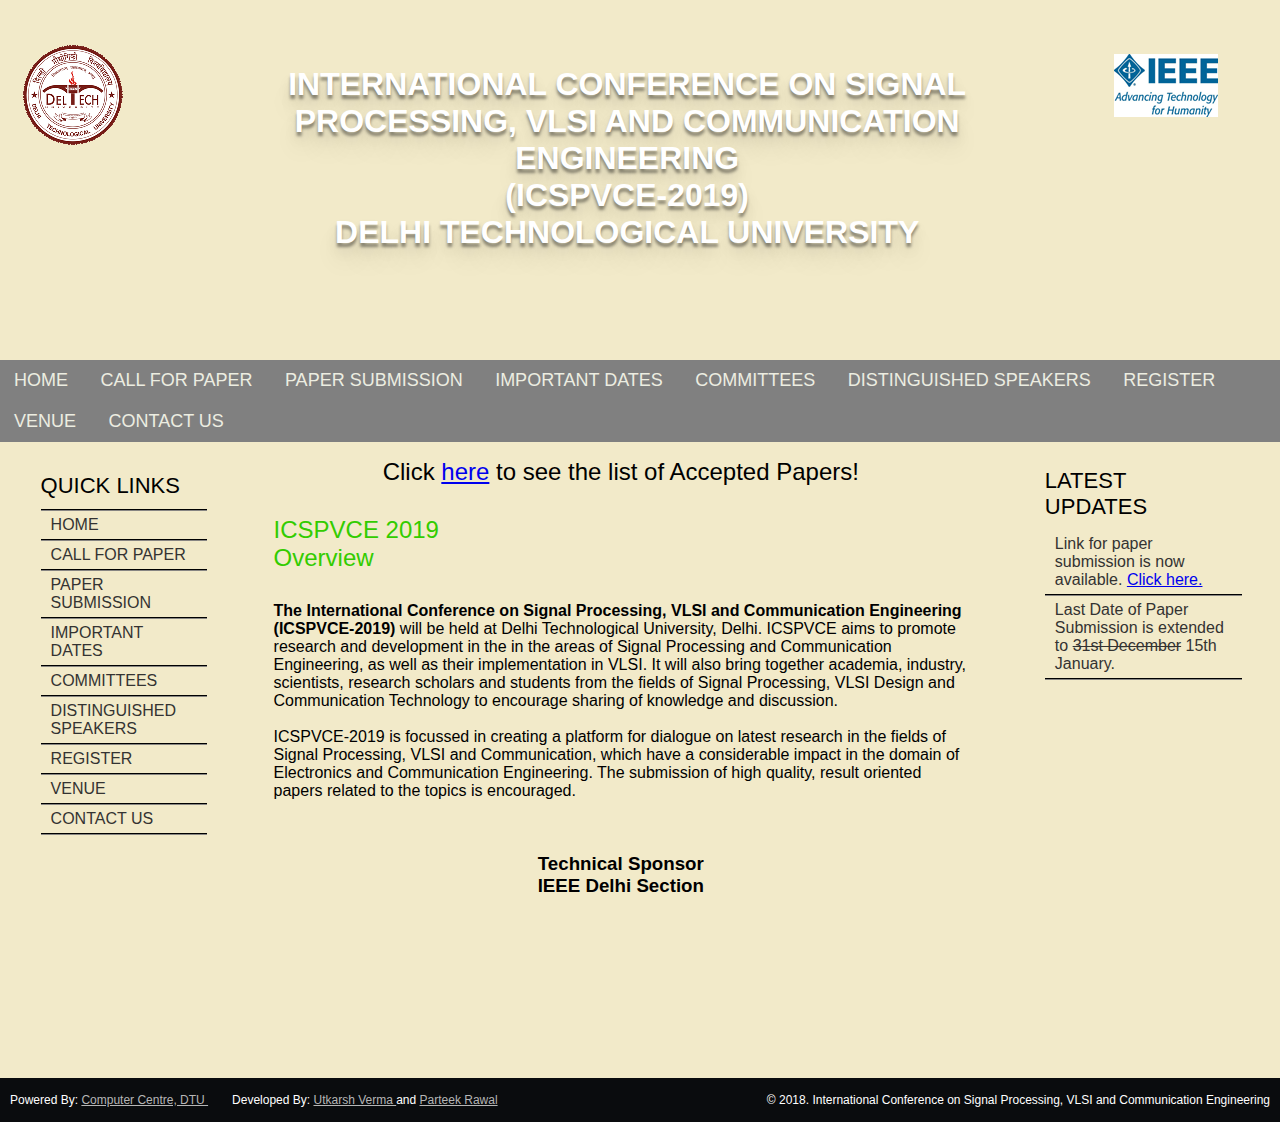
==== index.html @ ea9f1a3c "accepted papers added" ====
<html>
<head>
    <title>ICSPVCE-2019</title>
    <meta name="description" content="This is the official website of ICSPVCE-2019">
    <meta name="keywords" content="ICSPVCE, ICSPVCE-2016, ICSPVCE-2019, ICIP, ICIP 2015, ICIP 2014, Indian International Conference on Information Processing, International Conference on Information Processing">
    <link href="css/style.css" rel="stylesheet" type="text/css">
	    <!-- Latest compiled and minified CSS -->
	<!-- <link rel="stylesheet" href="https://maxcdn.bootstrapcdn.com/bootstrap/3.3.7/css/bootstrap.min.css"> -->

	<!-- jQuery library -->
	<!-- <script src="https://ajax.googleapis.com/ajax/libs/jquery/3.3.1/jquery.min.js"></script>
 -->
	<!-- Latest compiled JavaScript -->
	<!-- <script src="https://maxcdn.bootstrapcdn.com/bootstrap/3.3.7/js/bootstrap.min.js"></script> -->
</head>
<body>
    <ul class="slideshow">
        <li>
        <li>
        <li>
        <li>
        <li>
    </ul>
	 <div class="banner">
		<div class="logodtu">
	    	<img src="images/dtulogoo.png">
	    </div>
	    <div class= "logoieee">
			<img src="images/ieeedelhilogo.png">
		</div>
	    <div class="heading">
	    	
	    	<div id="heading">
	            <h1 align="center">International Conference on Signal Processing, VLSI and Communication Engineering <br> (ICSPVCE-2019)<br>
	<!--
	            <br>
	            <br>
	-->
	            <span align="center">DELHI TECHNOLOGICAL UNIVERSITY</span></h1>
	<!--                <h2 align="center">IEEE CONFERENCE NO. 37817</h2>-->
			</div>
		</div>
	</div>		
	<div class="page-in">
        <div class="navbar">
      	 	<ul>
      	 		<li><a href="index.html">HOME</a></li>
      	 		<li><a href="aor.html">CALL FOR PAPER</a></li>
                <li><a href="apply.html">PAPER SUBMISSION</a></li>
                <li><a href="schedule.html">IMPORTANT DATES</a></li>
                <li><a href="committee.html">COMMITTEES</a></li>
                <li><a href="speakers.html">DISTINGUISHED SPEAKERS</a></li>
                <li><a href="register.html">REGISTER</a></li>
                <li><a href="venue.html">VENUE</a></li> 
                <li><a href="help.html">CONTACT US</a></li>
      	 	</ul>
        </div>    
        <div class= "container">
        	<div class="quicklinks">
        		<ul>
        			<li><h3>QUICK LINKS</h3></li>
		  	 		<li><a href="index.html">HOME</a></li>
		  	 		<li><a href="aor.html">CALL FOR PAPER</a></li>
		            <li><a href="apply.html">PAPER SUBMISSION</a></li>
		            <li><a href="schedule.html">IMPORTANT DATES</a></li>
		            <li><a href="committee.html">COMMITTEES</a></li>
                    <li><a href="speakers.html">DISTINGUISHED SPEAKERS</a></li>
                    <li><a href="register.html">REGISTER</a></li>
		            <li><a href="venue.html">VENUE</a></li>
		            <li><a href="help.html">CONTACT US</a></li>
		  	 	</ul>
        	</div>
        	<div class="content">
                <h1 class="title" align = "center">Click <a href = "https://docs.google.com/spreadsheets/d/e/2PACX-1vSSDSKO7TUELG1rV5wuAUMmNW2_96MQk8MhpVEMhrmZeTjDIJI5IoX4RNXalR3bNGJ75lOyZxAy5V77/pubhtml?gid=0&single=true" target="0">here</a> to see the list of Accepted Papers!</h1>
        		<h1 class="title"><span>ICSPVCE 2019 <br>Overview</span></h1> 
                <p><b>The International Conference on Signal Processing, VLSI and Communication Engineering (ICSPVCE-2019)</b> will be held at Delhi Technological University, Delhi. ICSPVCE aims to
                    promote research and development in the in the areas of Signal Processing and
                    Communication Engineering, as well as their implementation in VLSI. It will also bring
                    together academia, industry, scientists, research scholars and students from the fields of
                    Signal Processing, VLSI Design and Communication Technology to encourage sharing of
                    knowledge and discussion.
                <br><br>    
                    ICSPVCE-2019 is focussed in creating a platform for dialogue on latest research in the fields
                    of Signal Processing, VLSI and Communication, which have a considerable impact in the
                    domain of Electronics and Communication Engineering. The submission of high quality,
                    result oriented papers related to the topics is encouraged.
                </p>
                <p>&nbsp;</p>
                <p><h3 style="text-align: center;">Technical Sponsor <br> IEEE Delhi Section </h3></p>
                <p>&nbsp;</p>
        	</div>
        	<div class="news">
        		<h3 align="left">LATEST UPDATES</h3>
                    <ul >
                        <li>Link for paper submission is now available. <a href="apply.html">Click here.</a></li>
			    <li>Last Date of Paper Submission is extended to <s>31st December</s> 15th January. </li>

                    </ul>

        	</div>
        </div>
        <div class="footer">
        	<div class="credit">Powered By: <a href="http://www.dtu.ac.in/Web/Facilities/ComputerCentre/about/">Computer Centre, DTU </a> &emsp;&emsp;Developed By: <a href="https://github.com/utkarshvermaa">Utkarsh Verma </a> and <a href="https://github.com/prateekrawal"> Parteek Rawal </a></div>
        	<div class="copyright">&copy; 2018. International Conference on Signal Processing, VLSI and Communication Engineering</div>
        </div>
    </div>   <!--  <div class="topmenu">
                <ul>
                    <li style="background: transparent none repeat scroll 0% 50%; -moz-background-clip: initial; -moz-background-origin: initial; -moz-background-inline-policy: initial;"><a href="index.html"><span>HOME</span></a></li>  <!--<li><a href="venue.html"><span>Venue</span></a></li>-->
                   <!--  <li><a href="aor.html"><span>CALL FOR PAPER</span></a></li>
                    <li><a href="apply.html"><span>PAPER SUBMISSION</span></a></li>
                    <li><a href="schedule.html"><span>IMPORTANT DATES</span></a></li> <li><a href="committee.html"><span>COMMITTEES</span></a></li>
                    <li><a href="register.html"><span>REGISTER</span></a></li>
                    <li><a href="venue.html"><span>VENUE</span></a></li>  <!--<li><a href="tpc.html"><span>Technical Program Committee</span></a></li>-->  <!--<li><a href="help.html"><span>Help</span></a></li>-->
              <!--   </ul>
            </div>  -->
                <!-- <div class="content">
                <div class="content-left">
                <h1 class="title">Welcome To <span>ICSPVCE 2019</span></h1>
                <p>&nbsp;&nbsp;&nbsp;&nbsp;&nbsp;<b>The International Conference on Signal Processing, VLSI and Communication Engineering (ICSPVCE-2019)</b> will be held at Delhi Technological University, Delhi. ICSPVCE aims to
                    promote research and development in the in the areas of Signal Processing and
                    Communication Engineering, as well as their implementation in VLSI. It will also bring
                    together academia, industry, scientists, research scholars and students from the fields of
                    Signal Processing, VLSI Design and Communication Technology to encourage sharing of
                    knowledge and discussion.
                <br><br>&nbsp;&nbsp;&nbsp;&nbsp;&nbsp;    
                    ICSPVCE-2019 is focussed in creating a platform for dialogue on latest research in the fields
                    of Signal Processing, VLSI and Communication, which have a considerable impact in the
                    domain of Electronics and Communication Engineering. The submission of high quality,
                    result oriented papers related to the topics is encouraged.
                </p>
                <p>&nbsp;</p>
                <p>&nbsp;</p>
                </div>
                <div class="content-right">
                    <br>
                    <h1 align="center">Latest Updates</h1>
                    <ul style="border-bottom: 1px dotted black; padding-bottom: 2%; padding-left: 2%;">
                        <li>Link for paper submission is now available.<br><a href="apply.html">Click here.</a></li>

                    </ul>
                </div>
                </div>
                <div class="footer">
                    <ul>
                        <li style="border-left: none">
                            <a href="index.html">Home</a>
                        </li>
                        <li>
                            <a href="schedule.html">Important Dates</a>
                        </li>
                        <li>
                            <a href="organize.html">Organizing Entity</a>
                        </li>
                        <li><a href="help.html">Help</a>
                        </li>
                    </ul>
                </div> -->
            </div>
        </div>
    </body>
</html>
---- css/style.css ----
/*body {
	font-family: Arial, sans-serif;
	font-size: 12px;
	color: #545454;
	margin: 0px;
}*/
 
table
{
	margin-top: 5%;
}
table.greyGridTable {
  border: 2px solid #FFFFFF;
  width: 100%;
  text-align: center;
  border-collapse: collapse;
  
}
table.greyGridTable td, table.greyGridTable th {
  font-size: 100%;
  border: 1px solid #FFFFFF;
  padding: 3px 4px;
}
table.greyGridTable tbody td {
 font-size: 13px;
}
table.greyGridTable td:nth-child(even) {
  background: #EBEBEB;
}
table.greyGridTable thead {
  background: #FFFFFF;
  border-bottom: 4px solid #333333;
}
table.greyGridTable thead th {
  font-size: 125%;
  font-weight: bold;
  color: #333333;
  text-align: center;
  border-left: 2px solid #333333;
}
table.greyGridTable thead th:first-child {
  border-left: none;
}

table.greyGridTable tfoot {
  font-size: 14px;
  font-weight: bold;
  color: #333333;
  border-top: 4px solid #333333;
}
table.greyGridTable tfoot td {
  font-size: 14px;
}

body{
	margin:0px;
	background-color: #f2eac9;
	font-family:"Helvetica", Helvetica, sans-serif;
}

.logodtu
{
	display: block;
	position: absolute;
	top :5%;
	left: 1.8%;
}
.logoieee
{
	display: block;
	position: absolute;
	top :6%;
	left: 87%;
}
.page-in .navbar ul
{
  margin: 0;
  width:100%;
  padding: 0;
  overflow: hidden;
  list-style-type: none;
  background-color:#808080;
  
  z-index: 1	
}
.page-in .navbar ul li
{
	float:center;
	display: inline-flex;
	margin:none;
	list-style: none;
	
}
.page-in .navbar ul li a:hover
{
	background-color: #5b5b5b;
	text-decoration: none;
}
.page-in .navbar ul li a
{
	display: block;
	font-size: 18px;
	font-weight: lighter;
	text-align: center;
	padding: 10px 14px;
	margin:0px 0px;
	color: #ecede1;
	font-family: "Helvetica", Helvetica, sans-serif;
	text-decoration: none;
}
.page-in {
	position: absolute;
	left:0%;
	top:40%;
	width: 100%;
}
.container
{
	display:inline-flex;
	width:100%;
	margin-bottom: 10%; 
}
.content
{
	margin-left: 4%;
	margin-right: 4%;
	float: left;
	text-align: left;
	width:60%;
}
.content .title {
	font-family: Arial, sans-serif;
	font-size: 24px;
	font-weight: normal;
	color: #000000;
	margin-bottom: 30px;
}
.title span {
	color: #33cc00;
}
.news
{
	float:left;
	width:17%;
	margin-top: 2%;
	padding-left: 2%;
	padding-right: 3%;

}
.news h3
{
	margin:0px 15px 10px 0px;
	font-weight: lighter;
	text-align: left;
	font-size: 22px;
}
.news ul
{
   margin:0px;
  padding: 0;
  overflow: hidden;
  list-style-type: none;
  font-weight: lighter;
  z-index: 1
}
.news ul li
{
	text-align: left;
	display:block;
	border-color: #343332;
	padding: 5px 10px 5px 10px;
	border-style:groove;
	color:#343332;
	border-width:0px 0px 2px 0px;
}
.quicklinks
{
	float:left;
	width: 17%;
	margin-top: 2%;
	padding-left:2%;

}
.quicklinks ul
{
  margin:5px 15px 0px 15px;
  padding: 0;
  overflow: hidden;
  list-style-type: none;
  font-weight: lighter;
  z-index: 1
}
.quicklinks ul li
{
	text-align: left;
	display:block;
	border-color: #343332;
	border-style:groove;
	border-width:0px 0px 2px 0px;
	

}
.quicklinks ul li h3
{
	margin:0px 15px 10px 0px;
	font-weight: lighter;
	text-align: left;
	font-size: 22px;
}
.quicklinks ul li a
{
	text-decoration: none;
	font-weight: lighter;
	text-align: left;

	display: block;
	color:#343332;
	padding: 5px 10px;
	
}
.quicklinks ul li a:hover
{
	color:white;
	background-color: #c9b376;
	border-radius: 12px 12px 12px 12px;
}


.heading {
	text-align: justify;
	
}
.heading h1, h2 {
	
	text-shadow: 0px 4px 3px rgba(0, 0, 0, 0.4),
			 0px 8px 13px rgba(0, 0, 0, 0.1),
			 0px 18px 23px rgba(0, 0, 0, 0.1);
}
.heading h1 {
	position: absolute;
	left:14%;
	top:5%;
	max-width: 70%;
	font-family: "Helvetica", Helvetica, sans-serif;
	color: #fff;
	margin-left: 00px;
	text-align: centre;
    text-transform: uppercase;
}
.heading h2 {
	font-family: "Times New Roman", Times, sans-serif;
	color: #fff;
	margin-left: 00px;
	margin-top:-10px;
	margin-bottom:4px;
}

.slideshow { 

  position: absolute;
  top:0;
  left: 0;
  width: 100%;	
  height: 40%;
  z-index: 0;
  list-style: none;
  padding: 0;
  margin: 0;
/*  padding: 20px;*/
    
}

.slideshow li { 

  width: 100%;
  height: 100%;
  position: absolute;
  top:0;
  margin: 0;
  padding: 0;
  left:0;
  background-position: 50% 20%;	
  background-size: cover;
  background-repeat: no-repeat;	
  float: left;
  opacity: 0;
  z-index: 0;
  animation: imageAnimation 50s linear infinite; 

}

.footer
{
	font-size: 12px;
	color: white;
	padding: 15px 10px;
	text-decoration:none;
	background-color: #0A0C0E;
	display: flex;
	justify-content: space-between;
}
.footer a
{
	color:#b6b6b6;
	text-decoration: underline;
}
.footer copyright
{
	float : right;
}
.footer credit
{
	float:left;
}


.slideshow li:nth-child(1) { 

  background-image: url(../images/oat.jpg) 

}

.slideshow li:nth-child(2) { 

  background-image: url(../images/hawaMahal.jpg);

  animation-delay: 10s; 

}

.slideshow li:nth-child(3) { 

  background-image: url(../images/indiaGate.jpg);

  animation-delay: 20s; 

}

.slideshow li:nth-child(4) { 

  background-image: url(../images/tajMahal.jpg);

  animation-delay: 30s; 

}

.slideshow li:nth-child(5) { 

  background-image: url(../images/lotusTemple.png);

  animation-delay: 40s; 

}
h1.team-h1 {
	margin: 0;
	position: absolute;
	top: -16px;
	text-align: center;
	left: 40%;
	font-family: georgia;
	font-style: italic;
	background-color: white;
	padding: 0px 20px;
	color: #222; 
  }
  
  .cf:before,
  .cf:after {
	  content: " "; /* 1 */
	  display: table; /* 2 */
  }
  
  .cf:after {
	  clear: both;
  }
  
  /**
   * For IE 6/7 only
   * Include this rule to trigger hasLayout and contain floats.
   */
  .cf {
	  *zoom: 1;
  }
  
  img {
	border:0;
	width:100%;
	height:100%;
  }
  #team {
	max-width:96rem;
	width:100%;
	min-height:200px;
	height:auto;
	margin:0 auto;
	background-color:#f2eac9	;
	box-sizing:border-box;
	padding:0;
	padding-top: 2em;
	padding-bottom: 6em;
	display:-webkit-flex;
	display:flex;
	-webkit-align-items:center;
	align-items:center;
	-webkit-justify-content:center;
	justify-content:center;
	-webkit-flex-direction:row;
	flex-direction:row;
	-webkit-flex-wrap:wrap;
	flex-wrap:wrap;
	-webkit-align-content:flex-end;
	align-content:flex-end;
  }
  figure {
	width:12.5rem;
	height:12.5rem;
	display:block;
	margin:0.5rem 1rem 4rem 0.5rem;
	padding-bottom: 0.2em;
	padding: 0.9rem;
	box-sizing:content-box;
	color:black;
  }
  figure img {
	-webkit-border-radius:50%;
	-moz-border-radius:50%;  
	border-radius:50%; 
  }
  #team figure img {
	-webkit-transition:opacity 0.26s ease-out;   
	-moz-transition:opacity 0.26s ease-out;   
	-ms-transition:opacity 0.26s ease-out;   
	-o-transition:opacity 0.26s ease-out;   
	transition:opacity 0.26s ease-out;    
  }
  #team:hover img, #team:active img {
	opacity:0.3;
  }
  #team:hover img:hover, #team:active img:active {
	opacity:1;
  }
  figcaption {
	font-size:1.2rem;
	text-align:center;
  } 
  
button
{
	width: 100%;
	float: left;
    font-size: 20px;
    display: block;
    background: inherit;
    border: none;
    color: green;
    padding: 10px 10px 10px 10px;
}



@keyframes imageAnimation { 

  0% { 

    opacity: 0; 

    animation-timing-function: ease-in;

  }

  10% {

    opacity: 1;

    animation-timing-function: ease-out;

  }

  20% {

    opacity: 1;

  }

  30% {

    opacity: 0;   

  }

}


@media only screen and (max-width: 768px)
{
	.slideshow
	{
		position: absolute;
  top:0;
  left: 0;
  width: 100%;	
  height: 30%;
  z-index: 0;
  list-style: none;
  padding: 0;
  margin: 0;

	}
	.slideshow li { 

  width: 100%;
  height: 100%;
  position: absolute;
  top:0;
  margin: 0;
  padding: 0;
  left:0;
  background-position: 50% 20%;	
  background-size: cover;
  background-repeat: no-repeat;	
  float: left;
  opacity: 0;
  z-index: 0;
  animation: imageAnimation 50s linear infinite; 

	}
	.page-in .navbar ul li a
	{
		display: block;
	font-size: 16px;
	font-weight: lighter;
	text-align: center;
	padding: 14px 10px;
	margin:0px 0px;
	color: #ecede1;
	font-family: "Helvetica", Helvetica, sans-serif;
	text-decoration: none;
	}	
	.page-in .navbar ul
	{
	  margin: 0;
	  width:100%;
	  padding: 0;
	  overflow: hidden;
	  list-style-type: none;
	  background-color:#808080;
	  
	  z-index: 1	
	}
.page-in .navbar ul li
{
	float:center;
	margin:none;
	list-style: none;
	
}
};










/*.topmenu {
	background-image: url(../images/topmenu.jpg);
	background-repeat: no-repeat;
	background-position: left top;
	width: 100%;
	height: 74px;
	float: left;
	position: relative;
}
.topmenu ul {
	display: block;
	justify-content: space-around;
	height: 74px;
	margin-left: 10px;
	list-style-type: none;
}
.topmenu ul li {
	height: 74px;
	float: left;
	padding-right: 0px;
	padding-left: 0px;
}
.topmenu ul li a {
	font-family: Arial, sans-serif;
	font-size: 17px;
	line-height: 74px;
	color: #e6e8fa;
	text-decoration: none;
	height: 74px;
	float: left;
	padding-left: 4px;
}
.topmenu ul li a span {
	display: block;
	height: 74px;
	float: left;
	padding-right: 20px;
	cursor: pointer;
}
.topmenu ul li a:hover {
	background-image: url(../images/menu-hover1.jpg);
	background-repeat: no-repeat;
	background-position: left top;
}
.topmenu ul li a:hover span {
	background-image: url(../images/menu-hover2.jpg);
	background-repeat: no-repeat;
	background-position: right top;
}
.content {
	background-color: #ffffff;
	width: 100%;
	float: left;
	z-index: 2;
	padding: 30px 24px 0px 24px;
}
.content-left {
	background-image: url(../images/vline.jpg);
	background-repeat: repeat-y;
	text-align: justify;
	background-position: right top;
	width: 60%;
	float: left;
	padding-right: 21px;
	font-size: 14px;
}
.title {
	font-family: Arial, sans-serif;
	font-size: 24px;
	font-weight: normal;
	color: #000000;
	margin-bottom: 30px;
}
.title span {
	color: #33cc00;
}
ul.list1 {
	margin-top: 5px;
	margin-left: 25px;
	list-style-image: url(../images/bullet.jpg);
}
ul.list1 li {
	padding-top: 3px;
	padding-bottom: 3px;
}
.content-right {
	width: 310px;
	float: right;
}
.footer {
	line-height: 69px;
	background-image: url(../images/footer.jpg);
	background-repeat: no-repeat;
	background-position: left top;
	width: 100%;
	height: 69px;
	float: left;
	padding: 15px 40px 20px 10px;
    display: inline-block;
}
.footer p {
	font-size: 11px;
	color: #FFFFFF;
	float: left;
}
.footer a {
	font-size: 11px;
	color: #FFFFFF;
	text-decoration: none;
}
.footer ul {
	float: right;
}
.footer ul li {
	display: inline;
	padding-right: 10px;
	padding-left: 10px;
	border-left-width: 1px;
	border-left-style: solid;
	border-left-color: #FFFFFF;
}
.footer li a{
	font-size: 14px;
}
.footer ul li a:hover {
	text-decoration: underline;
}
*/
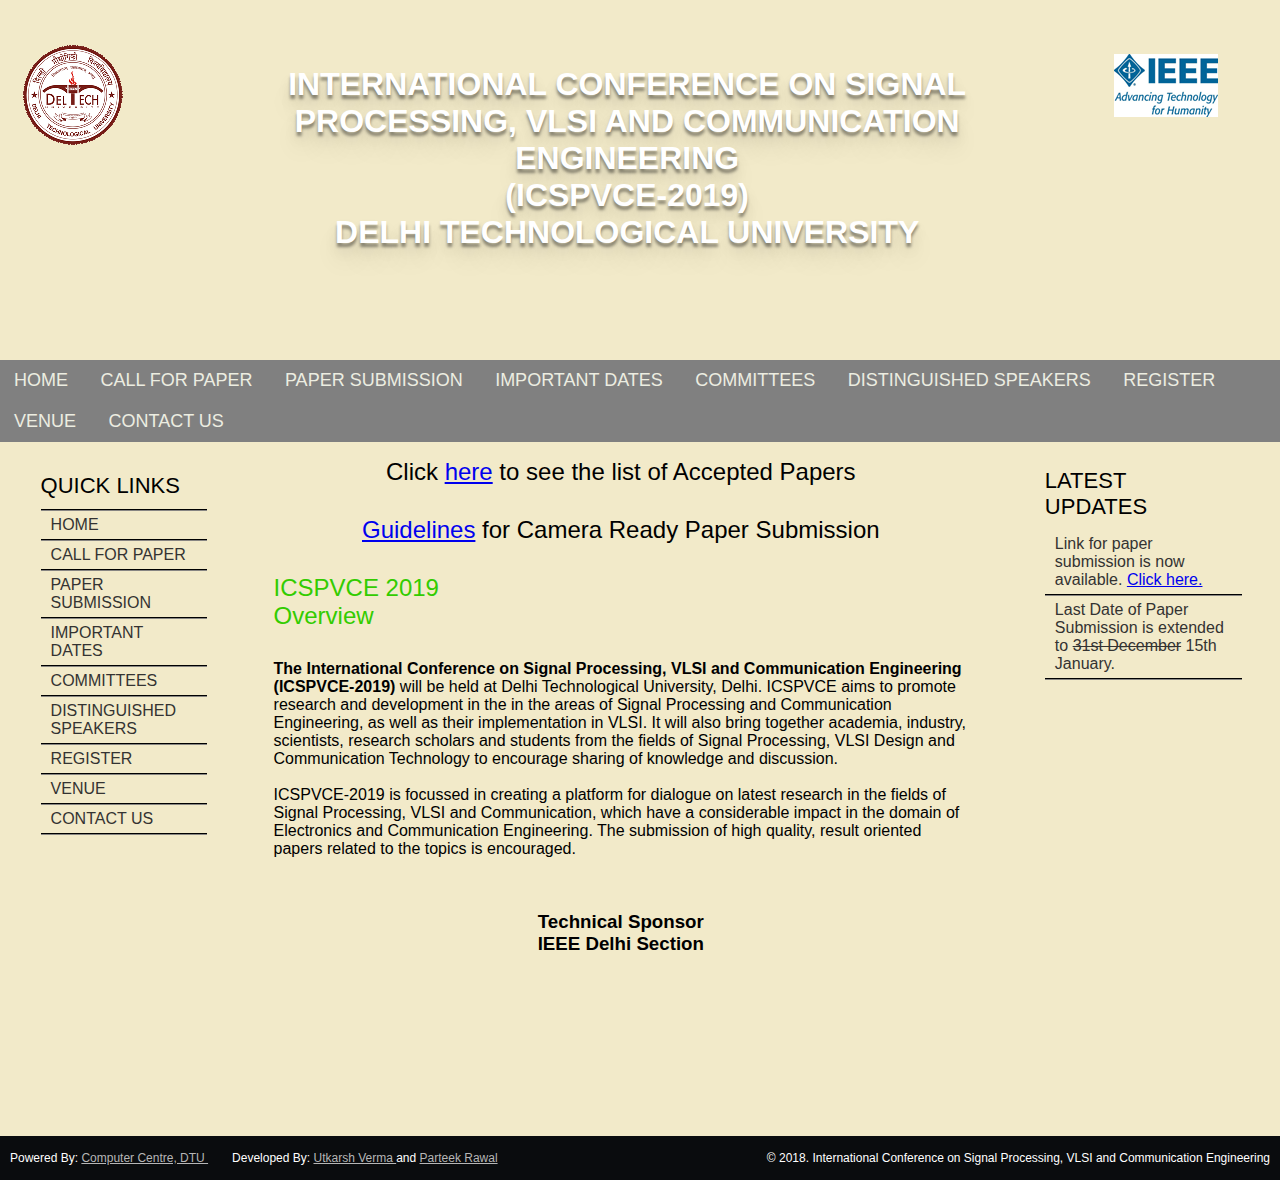
==== commit b62fcc4e: "camera ready paper submission" ====
--- a/index.html
+++ b/index.html
@@ -71,7 +71,8 @@
 		  	 	</ul>
         	</div>
         	<div class="content">
-                <h1 class="title" align = "center">Click <a href = "https://docs.google.com/spreadsheets/d/e/2PACX-1vSSDSKO7TUELG1rV5wuAUMmNW2_96MQk8MhpVEMhrmZeTjDIJI5IoX4RNXalR3bNGJ75lOyZxAy5V77/pubhtml?gid=0&single=true" target="0">here</a> to see the list of Accepted Papers!</h1>
+                <h1 class="title" align = "center">Click <a href = "https://docs.google.com/spreadsheets/d/e/2PACX-1vSSDSKO7TUELG1rV5wuAUMmNW2_96MQk8MhpVEMhrmZeTjDIJI5IoX4RNXalR3bNGJ75lOyZxAy5V77/pubhtml?gid=0&single=true" target="0">here</a> to see the list of Accepted Papers</h1>
+                <h1 class="title" align = "center"><a href = "https://docs.google.com/document/d/e/2PACX-1vRa1KEWFUfAvepfwmcxSCFlFjCBCPBomIB4ZEKj5dpuXGUVHw24QE5c2g3ei8U3o8RdIutjZj-Y6qc0/pub" target="0">Guidelines</a> for Camera Ready Paper Submission</h1>
         		<h1 class="title"><span>ICSPVCE 2019 <br>Overview</span></h1> 
                 <p><b>The International Conference on Signal Processing, VLSI and Communication Engineering (ICSPVCE-2019)</b> will be held at Delhi Technological University, Delhi. ICSPVCE aims to
                     promote research and development in the in the areas of Signal Processing and
--- a/css/style.css
+++ b/css/style.css
@@ -385,7 +385,7 @@
   img {
 	border:0;
 	width:100%;
-	height:100%;
+	height:auto;
   }
   #team {
 	max-width:96rem;
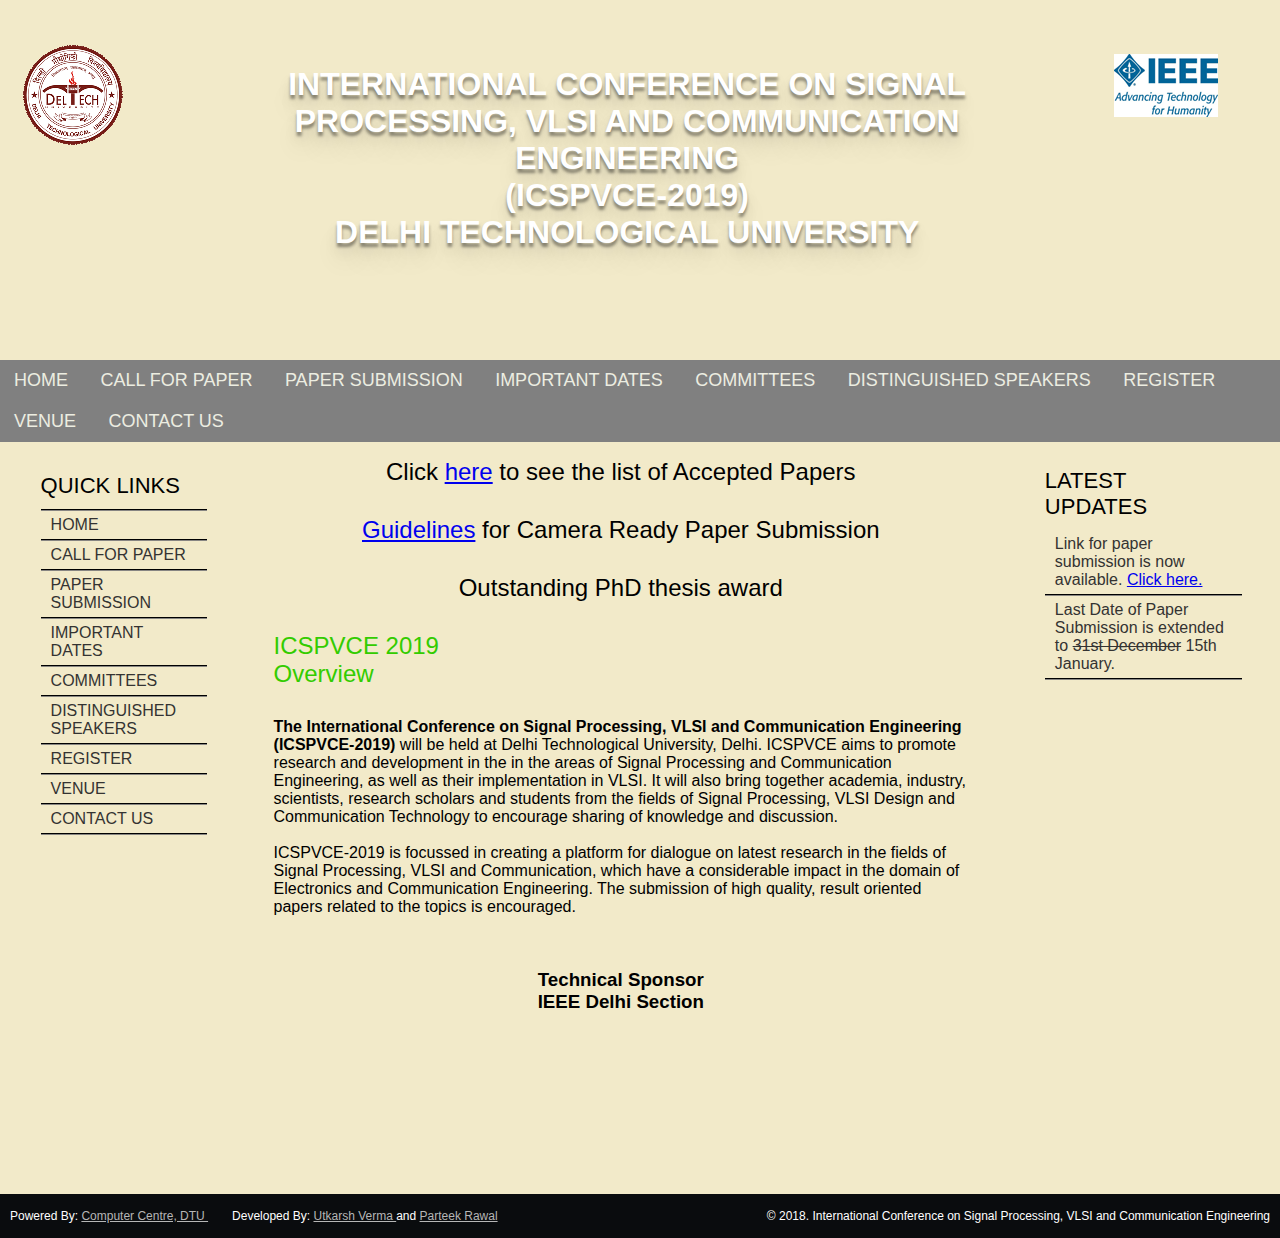
==== commit 449b5fa7: "outstanding phd thesis award" ====
--- a/index.html
+++ b/index.html
@@ -73,6 +73,7 @@
         	<div class="content">
                 <h1 class="title" align = "center">Click <a href = "https://docs.google.com/spreadsheets/d/e/2PACX-1vSSDSKO7TUELG1rV5wuAUMmNW2_96MQk8MhpVEMhrmZeTjDIJI5IoX4RNXalR3bNGJ75lOyZxAy5V77/pubhtml?gid=0&single=true" target="0">here</a> to see the list of Accepted Papers</h1>
                 <h1 class="title" align = "center"><a href = "https://docs.google.com/document/d/e/2PACX-1vRa1KEWFUfAvepfwmcxSCFlFjCBCPBomIB4ZEKj5dpuXGUVHw24QE5c2g3ei8U3o8RdIutjZj-Y6qc0/pub" target="0">Guidelines</a> for Camera Ready Paper Submission</h1>
+                <h1 class="title" align = "center"><a href = "https://docs.google.com/document/d/e/2PACX-1vRrPqjiOhcXVWvkDCVJeTa6eYltsESCM3pobRv0DKs-7jkPyTcf4-DrSeUOz8YCPSqbUQNbPn-Zn92M/pub" target="0"></a>Outstanding PhD thesis award</h1>
         		<h1 class="title"><span>ICSPVCE 2019 <br>Overview</span></h1> 
                 <p><b>The International Conference on Signal Processing, VLSI and Communication Engineering (ICSPVCE-2019)</b> will be held at Delhi Technological University, Delhi. ICSPVCE aims to
                     promote research and development in the in the areas of Signal Processing and
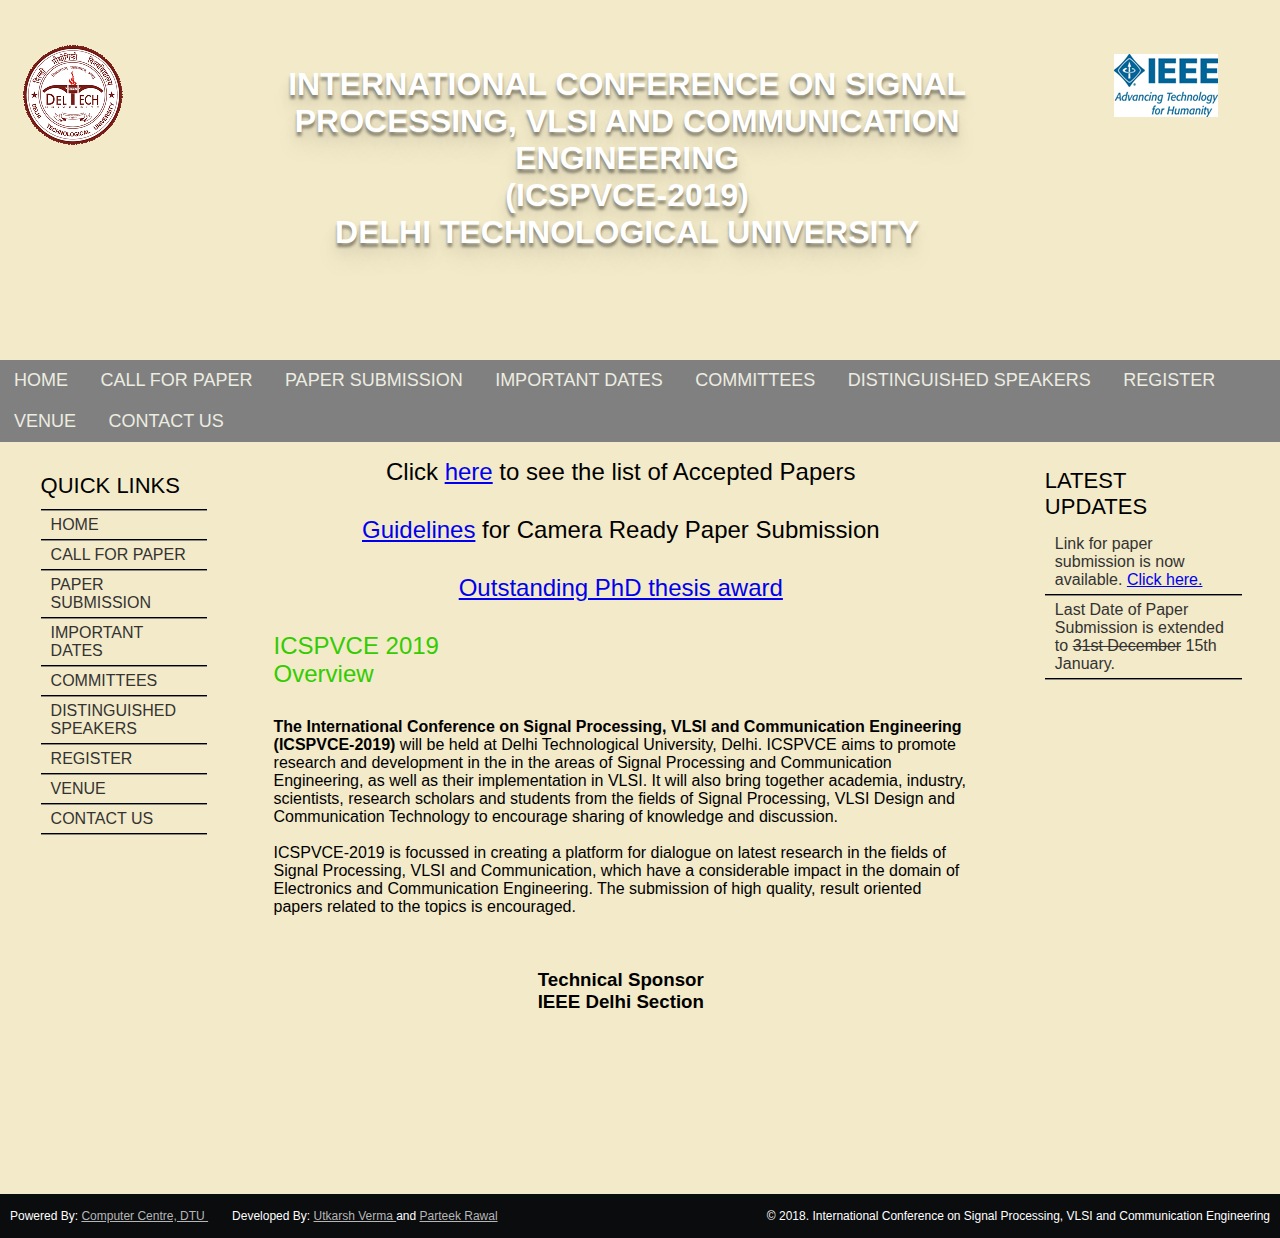
==== commit 6b39233b: "outstanding phd thesis award" ====
--- a/index.html
+++ b/index.html
@@ -73,7 +73,7 @@
         	<div class="content">
                 <h1 class="title" align = "center">Click <a href = "https://docs.google.com/spreadsheets/d/e/2PACX-1vSSDSKO7TUELG1rV5wuAUMmNW2_96MQk8MhpVEMhrmZeTjDIJI5IoX4RNXalR3bNGJ75lOyZxAy5V77/pubhtml?gid=0&single=true" target="0">here</a> to see the list of Accepted Papers</h1>
                 <h1 class="title" align = "center"><a href = "https://docs.google.com/document/d/e/2PACX-1vRa1KEWFUfAvepfwmcxSCFlFjCBCPBomIB4ZEKj5dpuXGUVHw24QE5c2g3ei8U3o8RdIutjZj-Y6qc0/pub" target="0">Guidelines</a> for Camera Ready Paper Submission</h1>
-                <h1 class="title" align = "center"><a href = "https://docs.google.com/document/d/e/2PACX-1vRrPqjiOhcXVWvkDCVJeTa6eYltsESCM3pobRv0DKs-7jkPyTcf4-DrSeUOz8YCPSqbUQNbPn-Zn92M/pub" target="0"></a>Outstanding PhD thesis award</h1>
+                <h1 class="title" align = "center"><a href = "https://docs.google.com/document/d/e/2PACX-1vRrPqjiOhcXVWvkDCVJeTa6eYltsESCM3pobRv0DKs-7jkPyTcf4-DrSeUOz8YCPSqbUQNbPn-Zn92M/pub" target="0">Outstanding PhD thesis award</a></h1>
         		<h1 class="title"><span>ICSPVCE 2019 <br>Overview</span></h1> 
                 <p><b>The International Conference on Signal Processing, VLSI and Communication Engineering (ICSPVCE-2019)</b> will be held at Delhi Technological University, Delhi. ICSPVCE aims to
                     promote research and development in the in the areas of Signal Processing and
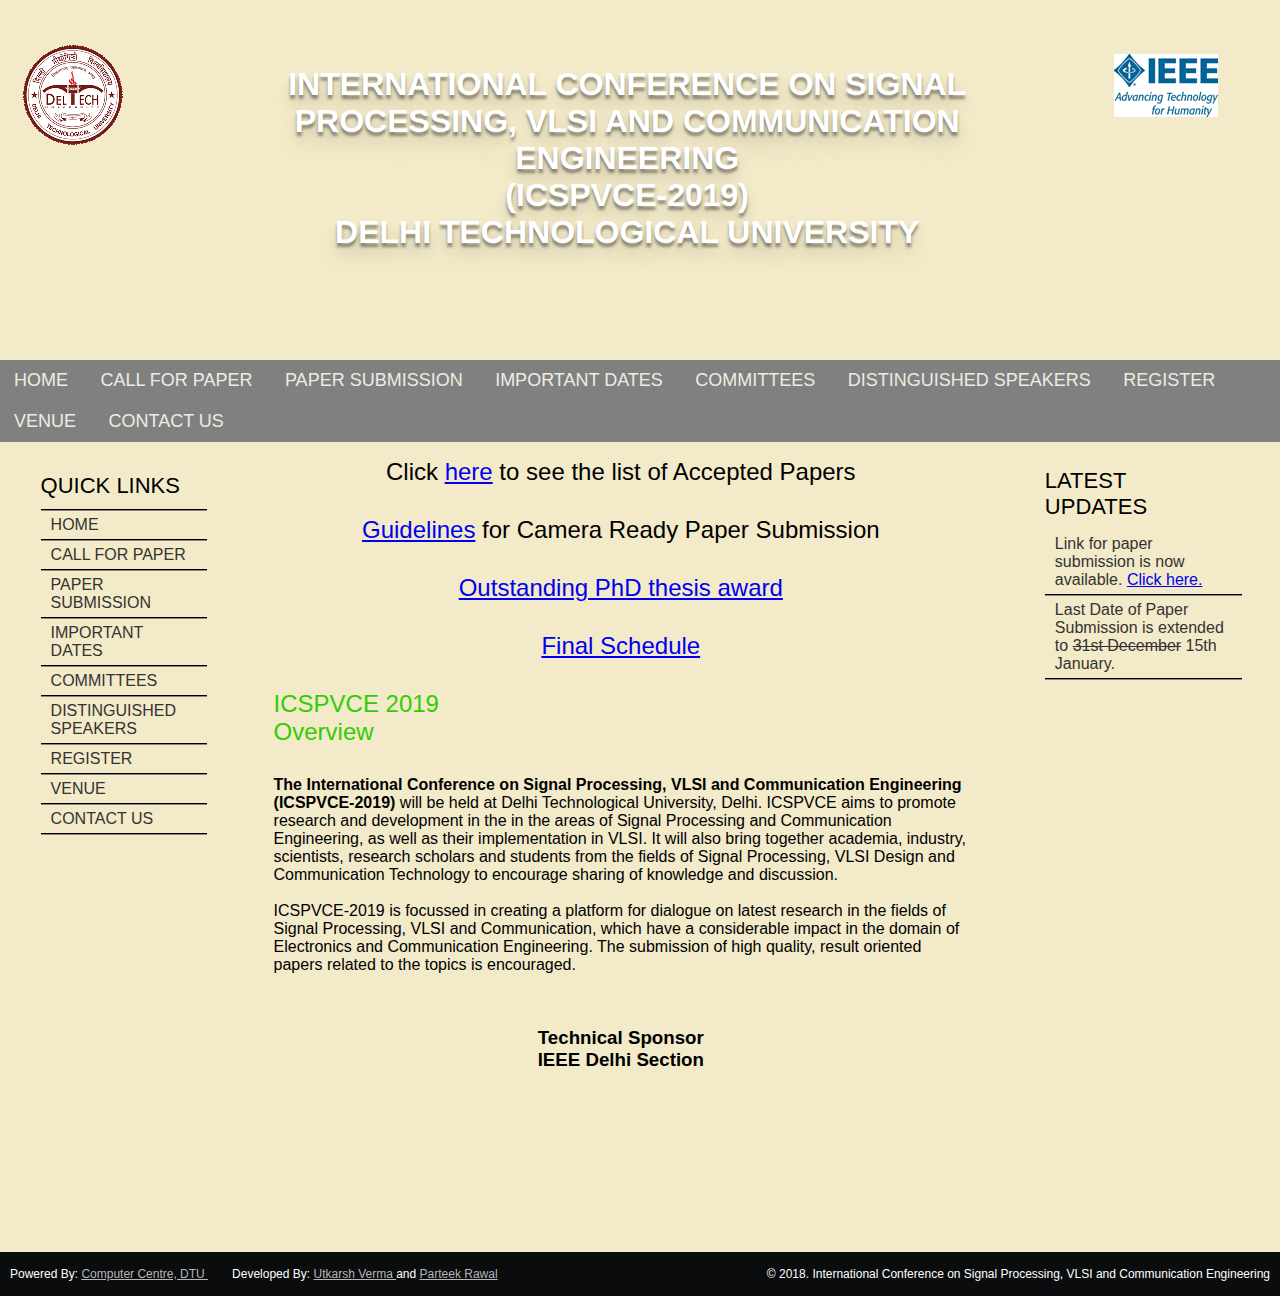
==== commit 3c81119f: "final schedule" ====
--- a/index.html
+++ b/index.html
@@ -74,6 +74,7 @@
                 <h1 class="title" align = "center">Click <a href = "https://docs.google.com/spreadsheets/d/e/2PACX-1vSSDSKO7TUELG1rV5wuAUMmNW2_96MQk8MhpVEMhrmZeTjDIJI5IoX4RNXalR3bNGJ75lOyZxAy5V77/pubhtml?gid=0&single=true" target="0">here</a> to see the list of Accepted Papers</h1>
                 <h1 class="title" align = "center"><a href = "https://docs.google.com/document/d/e/2PACX-1vRa1KEWFUfAvepfwmcxSCFlFjCBCPBomIB4ZEKj5dpuXGUVHw24QE5c2g3ei8U3o8RdIutjZj-Y6qc0/pub" target="0">Guidelines</a> for Camera Ready Paper Submission</h1>
                 <h1 class="title" align = "center"><a href = "https://docs.google.com/document/d/e/2PACX-1vRrPqjiOhcXVWvkDCVJeTa6eYltsESCM3pobRv0DKs-7jkPyTcf4-DrSeUOz8YCPSqbUQNbPn-Zn92M/pub" target="0">Outstanding PhD thesis award</a></h1>
+                <h1 class="title" align = "center"><a href = "https://docs.google.com/document/d/e/2PACX-1vRZGnsFlbMvU7Eqb_uf90QC6Y-dUBrPHdpJJ8m-7_CTJdU-nfbT5sLcMtgzu9WUNmPPcU-bcdqkAAAI/pub" target="0">Final Schedule</a></h1>
         		<h1 class="title"><span>ICSPVCE 2019 <br>Overview</span></h1> 
                 <p><b>The International Conference on Signal Processing, VLSI and Communication Engineering (ICSPVCE-2019)</b> will be held at Delhi Technological University, Delhi. ICSPVCE aims to
                     promote research and development in the in the areas of Signal Processing and
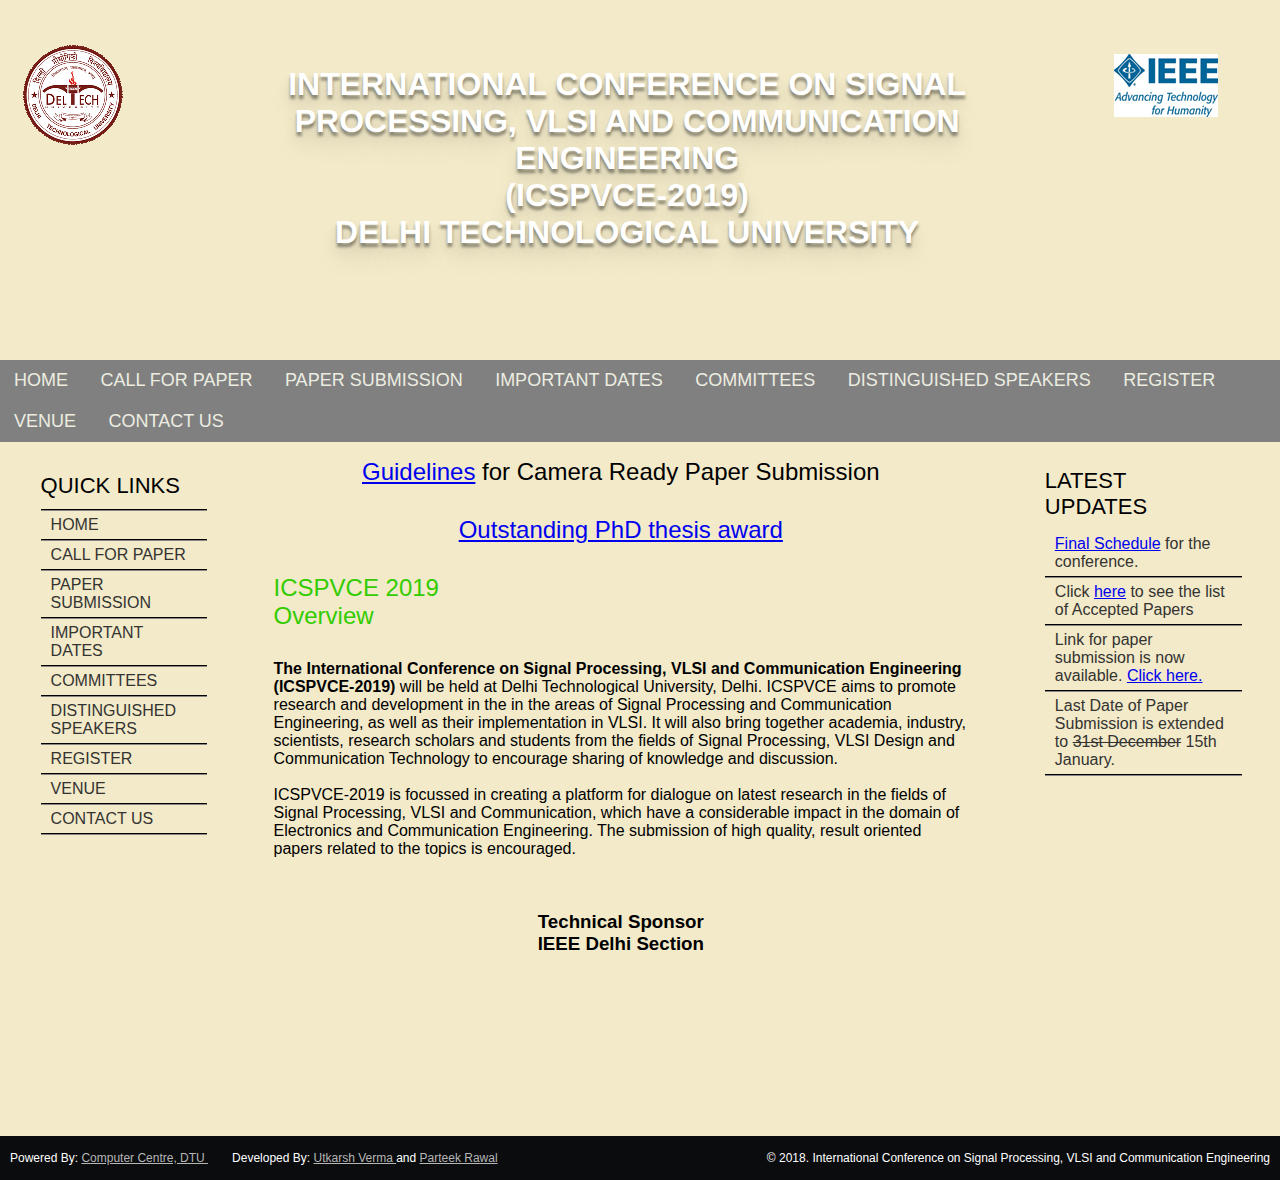
==== commit 1142ec99: "content restructuring" ====
--- a/index.html
+++ b/index.html
@@ -71,10 +71,9 @@
 		  	 	</ul>
         	</div>
         	<div class="content">
-                <h1 class="title" align = "center">Click <a href = "https://docs.google.com/spreadsheets/d/e/2PACX-1vSSDSKO7TUELG1rV5wuAUMmNW2_96MQk8MhpVEMhrmZeTjDIJI5IoX4RNXalR3bNGJ75lOyZxAy5V77/pubhtml?gid=0&single=true" target="0">here</a> to see the list of Accepted Papers</h1>
+                
                 <h1 class="title" align = "center"><a href = "https://docs.google.com/document/d/e/2PACX-1vRa1KEWFUfAvepfwmcxSCFlFjCBCPBomIB4ZEKj5dpuXGUVHw24QE5c2g3ei8U3o8RdIutjZj-Y6qc0/pub" target="0">Guidelines</a> for Camera Ready Paper Submission</h1>
                 <h1 class="title" align = "center"><a href = "https://docs.google.com/document/d/e/2PACX-1vRrPqjiOhcXVWvkDCVJeTa6eYltsESCM3pobRv0DKs-7jkPyTcf4-DrSeUOz8YCPSqbUQNbPn-Zn92M/pub" target="0">Outstanding PhD thesis award</a></h1>
-                <h1 class="title" align = "center"><a href = "https://docs.google.com/document/d/e/2PACX-1vRZGnsFlbMvU7Eqb_uf90QC6Y-dUBrPHdpJJ8m-7_CTJdU-nfbT5sLcMtgzu9WUNmPPcU-bcdqkAAAI/pub" target="0">Final Schedule</a></h1>
         		<h1 class="title"><span>ICSPVCE 2019 <br>Overview</span></h1> 
                 <p><b>The International Conference on Signal Processing, VLSI and Communication Engineering (ICSPVCE-2019)</b> will be held at Delhi Technological University, Delhi. ICSPVCE aims to
                     promote research and development in the in the areas of Signal Processing and
@@ -95,6 +94,12 @@
         	<div class="news">
         		<h3 align="left">LATEST UPDATES</h3>
                     <ul >
+                            <li>
+                                    <a href = "https://docs.google.com/document/d/e/2PACX-1vRZGnsFlbMvU7Eqb_uf90QC6Y-dUBrPHdpJJ8m-7_CTJdU-nfbT5sLcMtgzu9WUNmPPcU-bcdqkAAAI/pub" target="0">Final Schedule</a> for the conference.
+                                    </li>
+                        <li>Click <a href = "https://docs.google.com/spreadsheets/d/e/2PACX-1vSSDSKO7TUELG1rV5wuAUMmNW2_96MQk8MhpVEMhrmZeTjDIJI5IoX4RNXalR3bNGJ75lOyZxAy5V77/pubhtml?gid=0&single=true" target="0">here</a> to see the list of Accepted Papers
+                        </li>
+                        
                         <li>Link for paper submission is now available. <a href="apply.html">Click here.</a></li>
 			    <li>Last Date of Paper Submission is extended to <s>31st December</s> 15th January. </li>
 
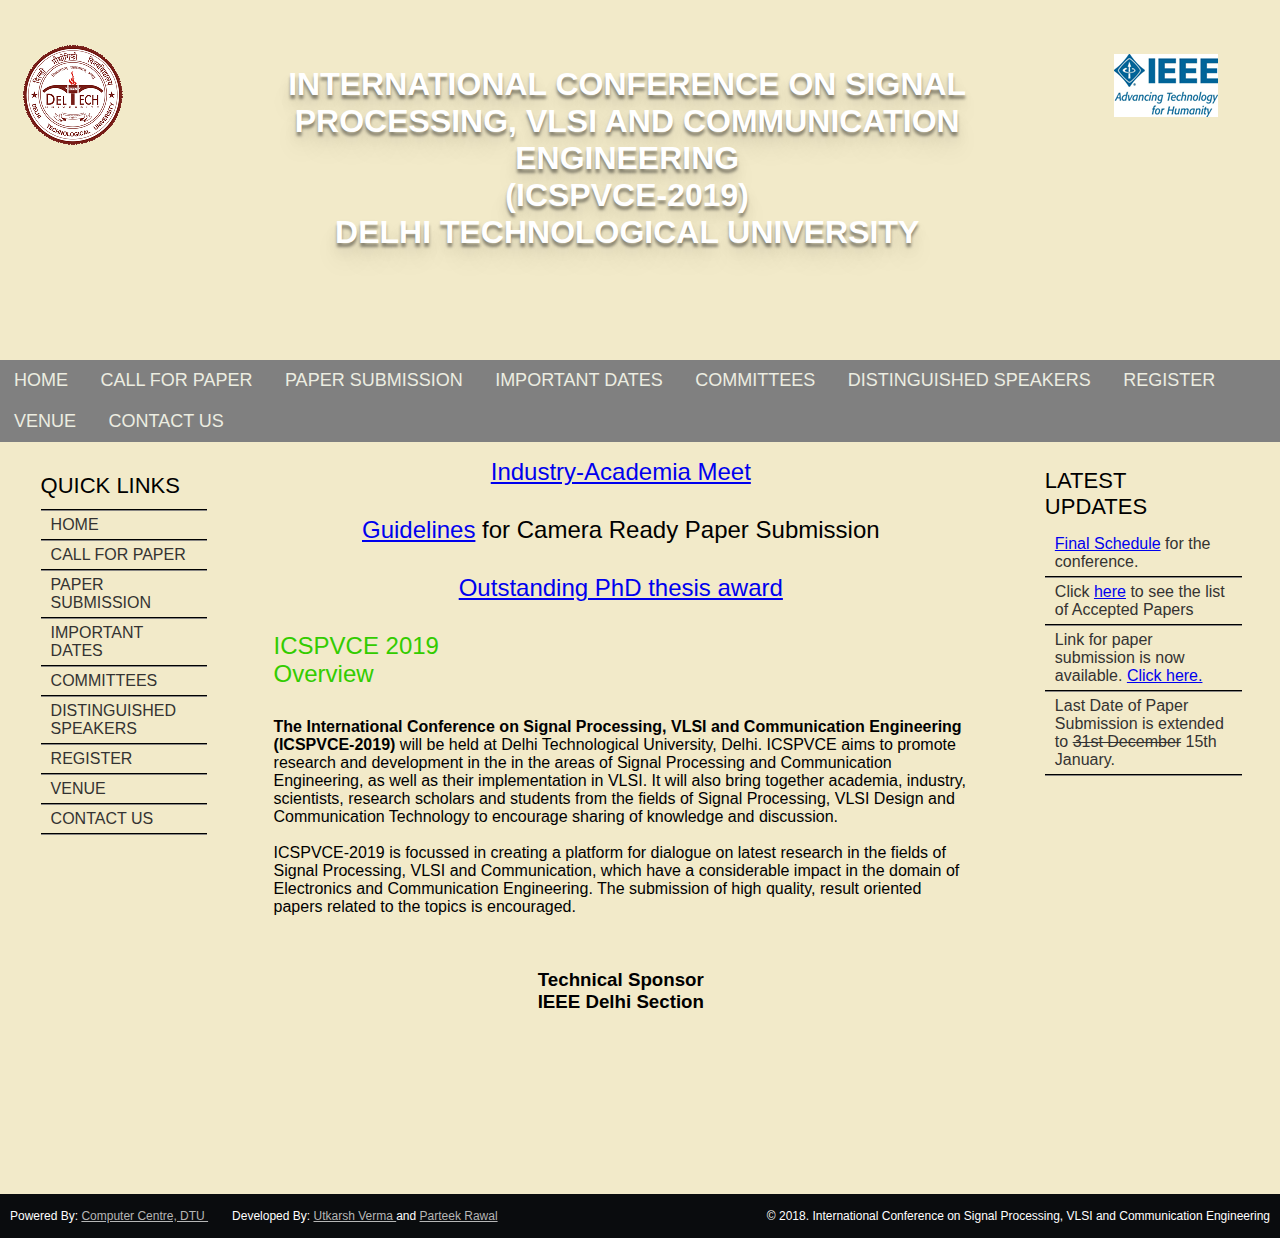
==== commit 190fead8: "Industry Academia Meet" ====
--- a/index.html
+++ b/index.html
@@ -72,9 +72,10 @@
         	</div>
         	<div class="content">
                 
-                <h1 class="title" align = "center"><a href = "https://docs.google.com/document/d/e/2PACX-1vRa1KEWFUfAvepfwmcxSCFlFjCBCPBomIB4ZEKj5dpuXGUVHw24QE5c2g3ei8U3o8RdIutjZj-Y6qc0/pub" target="0">Guidelines</a> for Camera Ready Paper Submission</h1>
+                <h1 class="title" align = "center"><a href = "https://docs.google.com/document/d/e/2PACX-1vTG-sFng6nQel2YxU10ay5KUvENvodxdtVgYkbm8cB6BiOAwQ0IlCOHXRlcwMn1x1llGMULRYIpMvyl/pub" target="0">Industry-Academia Meet</a></h1>
+        		<h1 class="title" align = "center"><a href = "https://docs.google.com/document/d/e/2PACX-1vRa1KEWFUfAvepfwmcxSCFlFjCBCPBomIB4ZEKj5dpuXGUVHw24QE5c2g3ei8U3o8RdIutjZj-Y6qc0/pub" target="0">Guidelines</a> for Camera Ready Paper Submission</h1>
                 <h1 class="title" align = "center"><a href = "https://docs.google.com/document/d/e/2PACX-1vRrPqjiOhcXVWvkDCVJeTa6eYltsESCM3pobRv0DKs-7jkPyTcf4-DrSeUOz8YCPSqbUQNbPn-Zn92M/pub" target="0">Outstanding PhD thesis award</a></h1>
-        		<h1 class="title"><span>ICSPVCE 2019 <br>Overview</span></h1> 
+                <h1 class="title"><span>ICSPVCE 2019 <br>Overview</span></h1> 
                 <p><b>The International Conference on Signal Processing, VLSI and Communication Engineering (ICSPVCE-2019)</b> will be held at Delhi Technological University, Delhi. ICSPVCE aims to
                     promote research and development in the in the areas of Signal Processing and
                     Communication Engineering, as well as their implementation in VLSI. It will also bring
